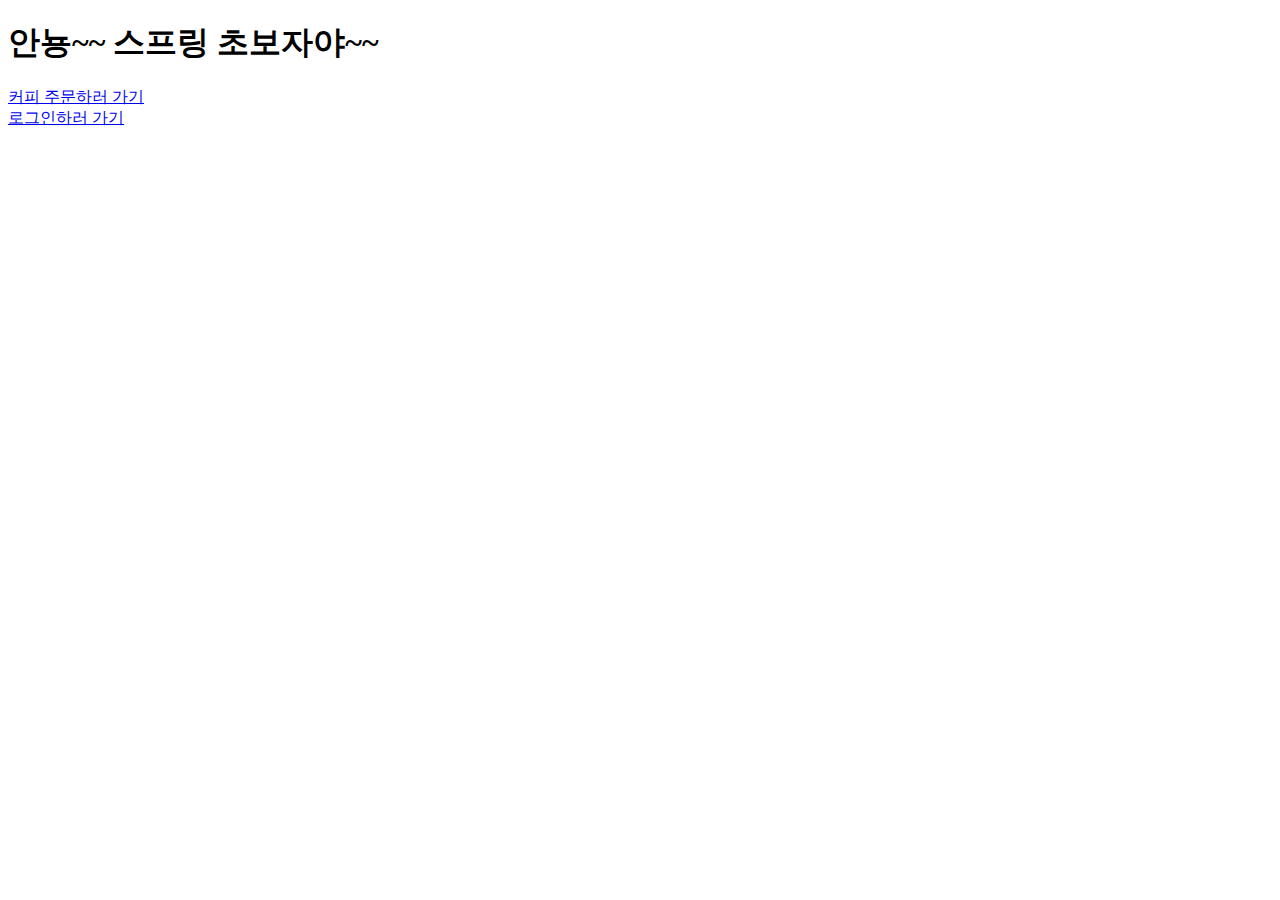
==== src/main/resources/static/index.html @ f84ed5fd "spring mvc" ====
<!DOCTYPE html>
<html lang="en">
<head>
	<meta charset="UTF-8">
	<title>Title</title>
	<link rel="stylesheet" href="/assets/css/hello.css">
</head>
<body>

	<h1>안뇽~~ 스프링 초보자야~~</h1>

	<div>
		<a href="/coffee/order">커피 주문하러 가기</a>
	</div>
	<div>
		<a href="/hw/s-login-form">로그인하러 가기</a>
	</div>
</body>
</html>
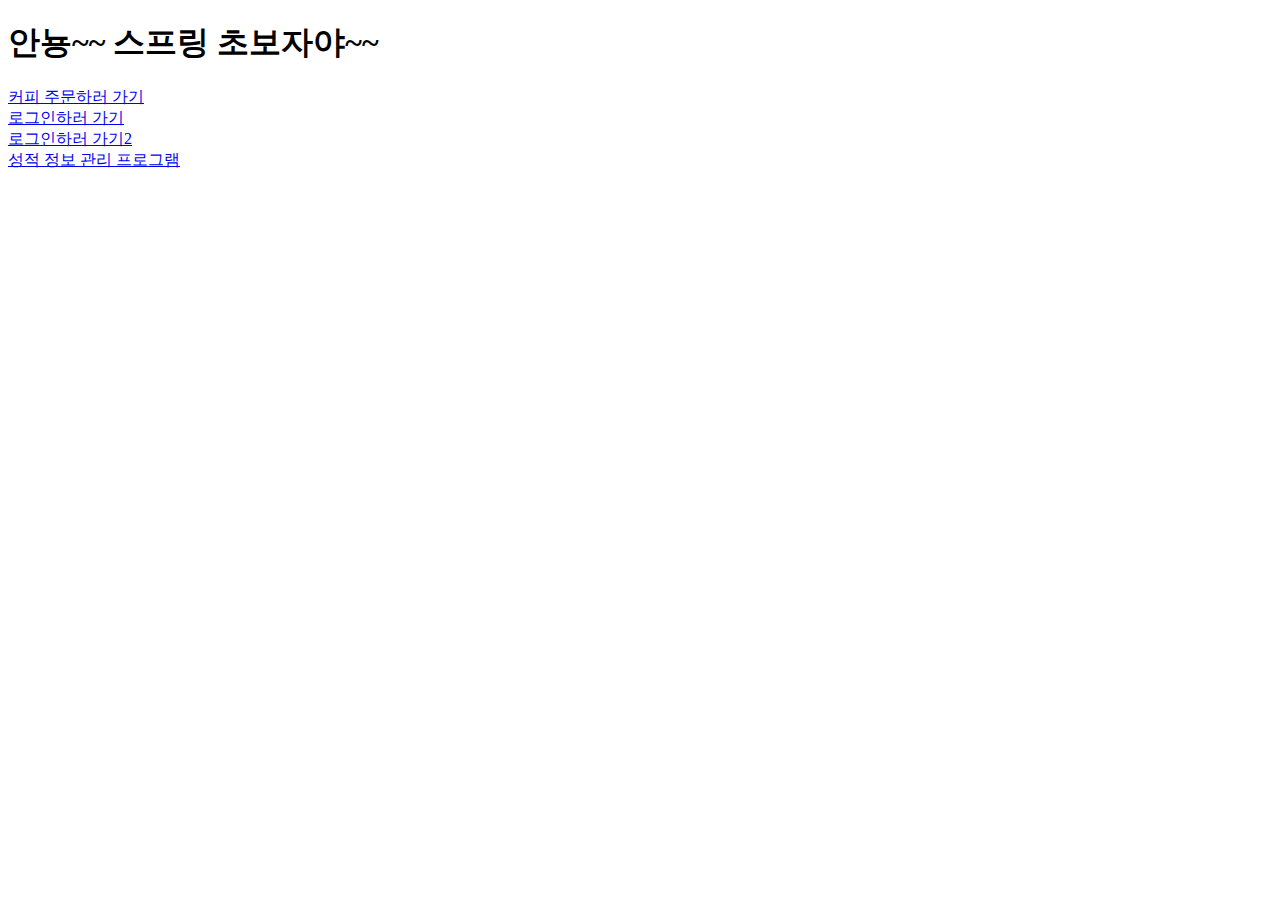
==== commit f017bf64: "mvc" ====
--- a/src/main/resources/static/index.html
+++ b/src/main/resources/static/index.html
@@ -15,5 +15,12 @@
 	<div>
 		<a href="/hw/s-login-form">로그인하러 가기</a>
 	</div>
+	<div>
+		<a href="/sh/login-form">로그인하러 가기2</a>
+	</div>
+
+	<div>
+		<a href="/score/list">성적 정보 관리 프로그램</a>
+	</div>
 </body>
 </html>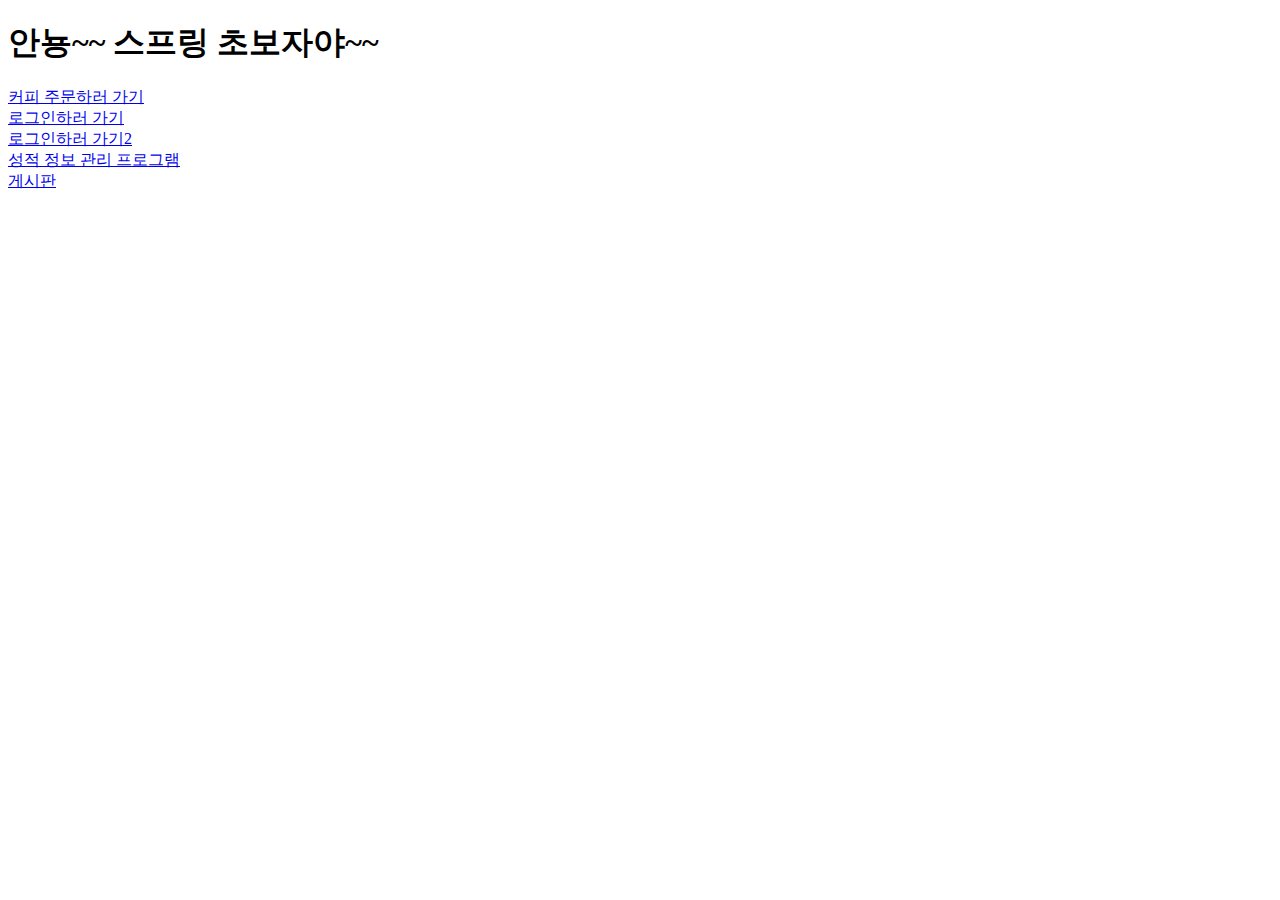
==== commit 05d9b860: "database connected, mariadb" ====
--- a/src/main/resources/static/index.html
+++ b/src/main/resources/static/index.html
@@ -22,5 +22,9 @@
 	<div>
 		<a href="/score/list">성적 정보 관리 프로그램</a>
 	</div>
+
+	<div>
+		<a href="/board/list">게시판</a>
+	</div>
 </body>
 </html>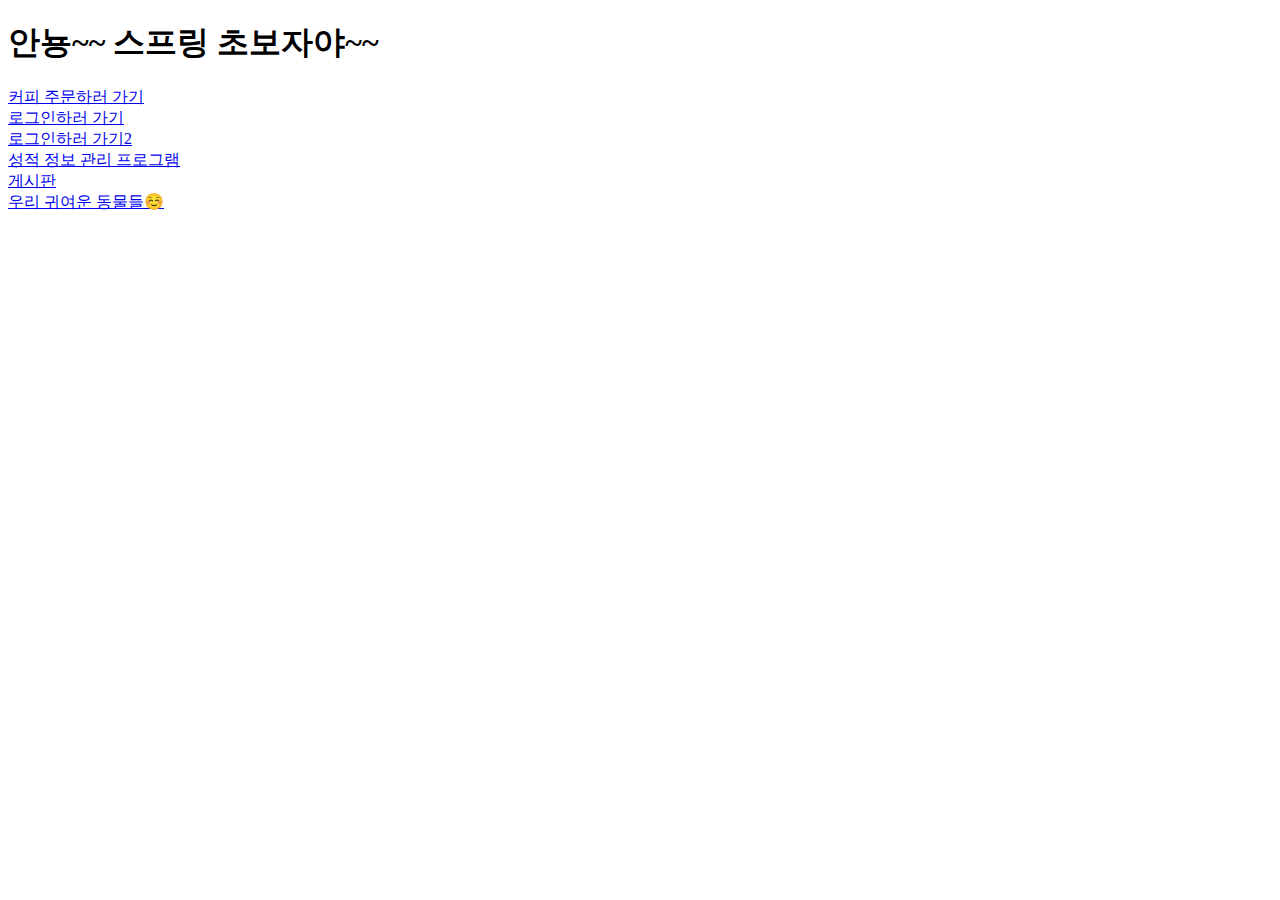
==== commit 1510d2cc: "animalBoard V.1.1.0" ====
--- a/src/main/resources/static/index.html
+++ b/src/main/resources/static/index.html
@@ -26,5 +26,8 @@
 	<div>
 		<a href="/board/list">게시판</a>
 	</div>
+	<div>
+		<a href="/animal/list">우리 귀여운 동물들☺️</a>
+	</div>
 </body>
 </html>